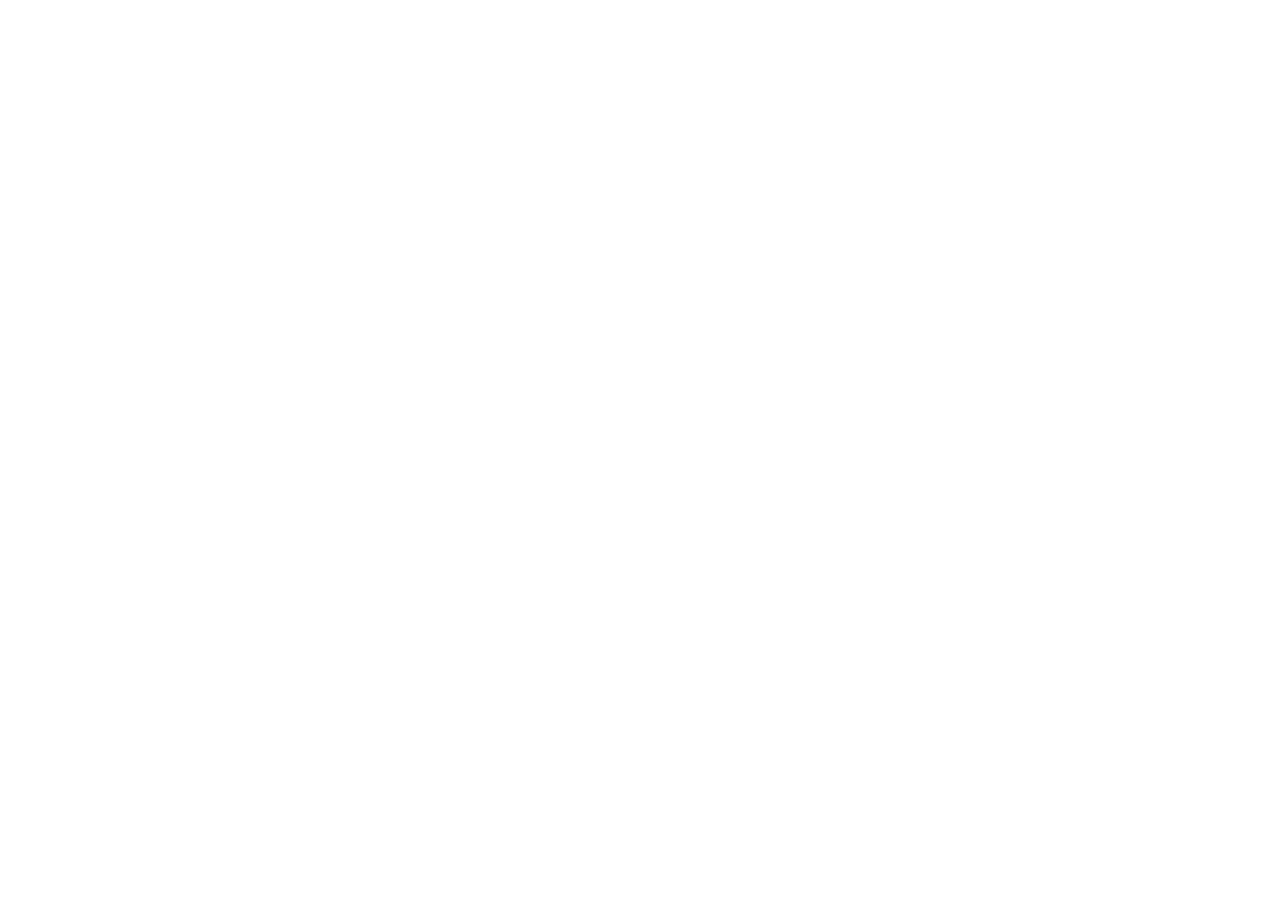
==== kontakt.html @ 18e6fe6d "add Bootstrap, navbar, new html, some css - basic style" ====
<!DOCTYPE html>
<html lang="cz">
<head>
    <meta charset="UTF-8">
    <meta http-equiv="X-UA-Compatible" content="IE=edge">
    <meta name="viewport" content="width=device-width, initial-scale=1.0">
    <title>Document</title>
</head>
<body>
    
</body>
</html>
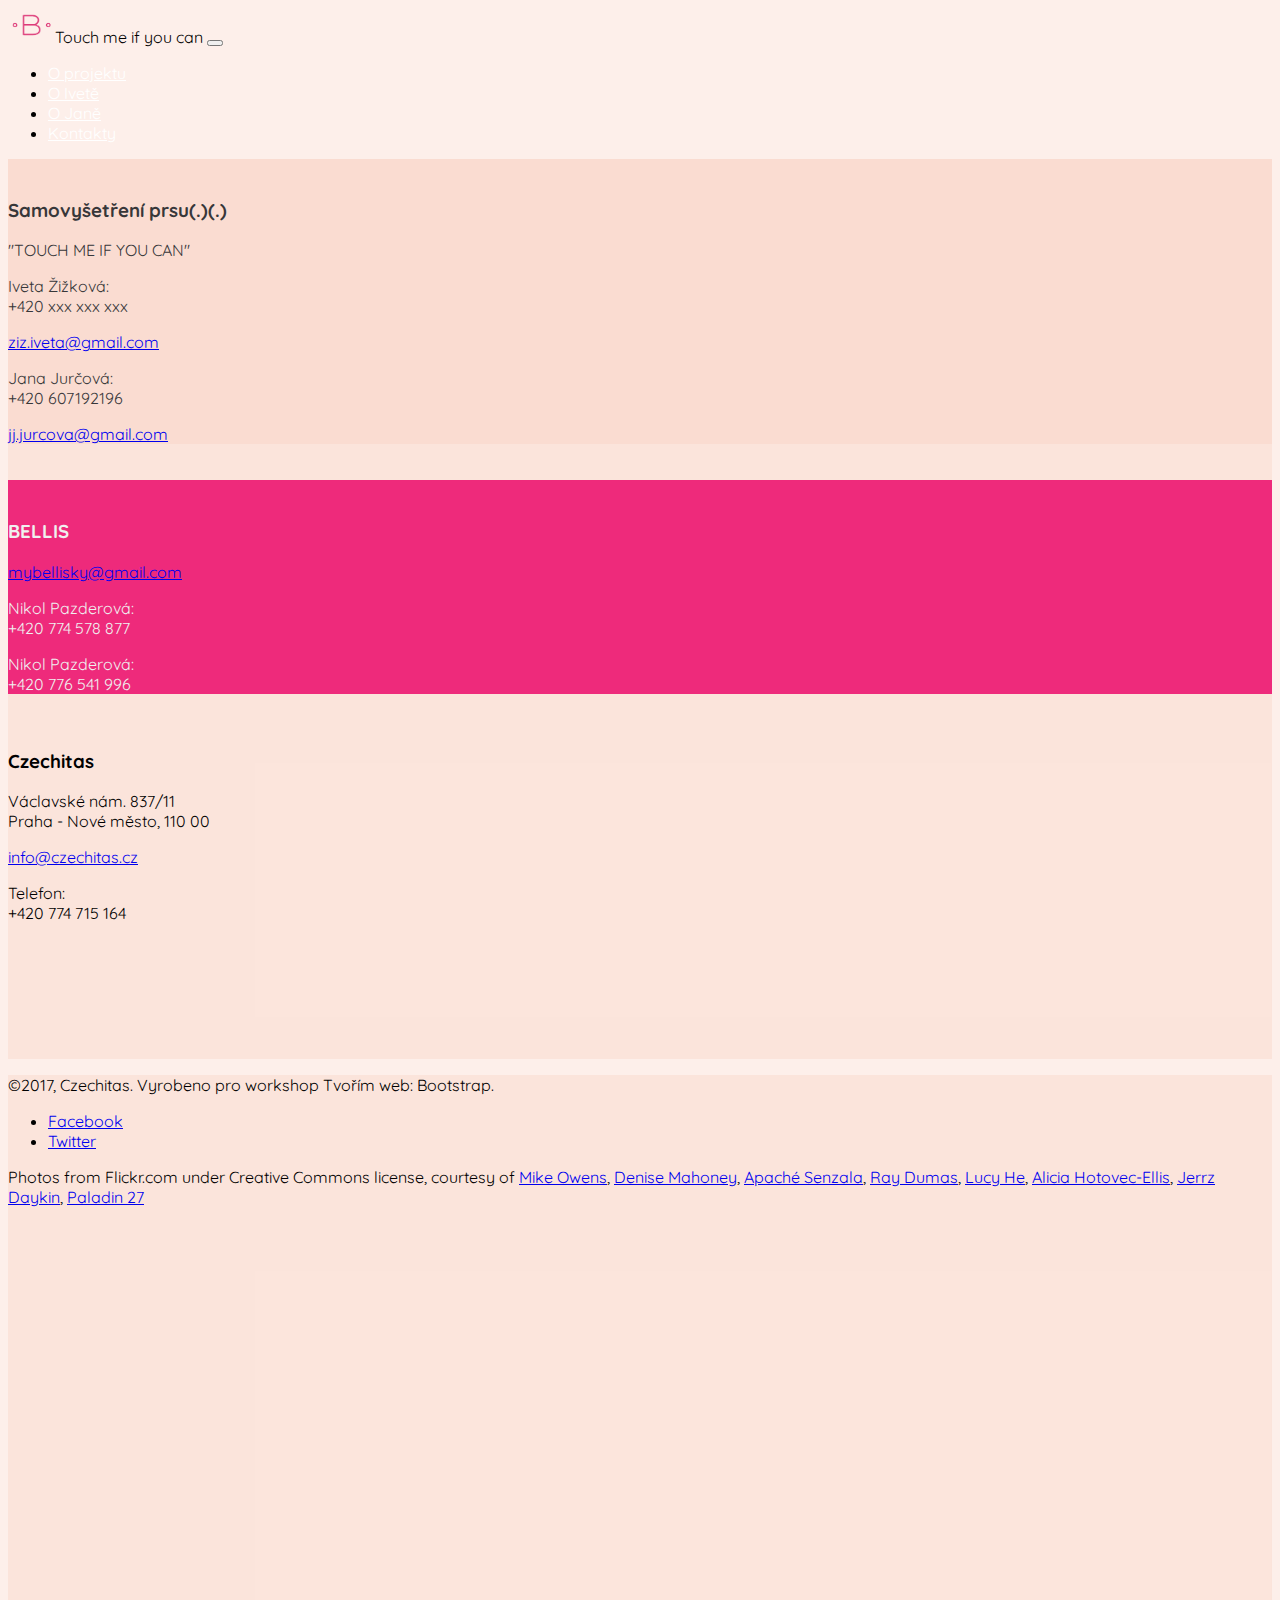
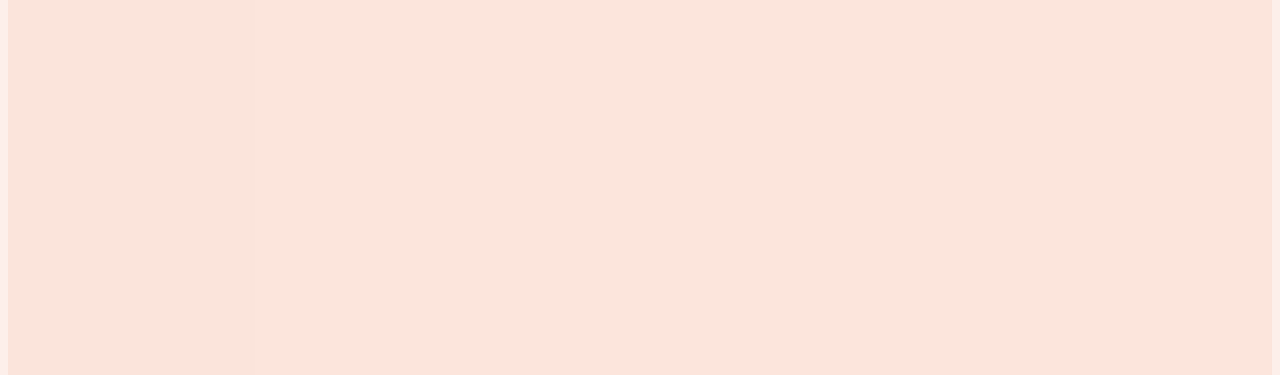
==== commit cec727b6: "more design, sectio o Janě, contact" ====
--- a/kontakt.html
+++ b/kontakt.html
@@ -1,12 +1,134 @@
 <!DOCTYPE html>
 <html lang="cz">
+
 <head>
     <meta charset="UTF-8">
     <meta http-equiv="X-UA-Compatible" content="IE=edge">
     <meta name="viewport" content="width=device-width, initial-scale=1.0">
-    <title>Document</title>
+    <title>Touch me if you can</title>
+
+    <link href="https://cdn.jsdelivr.net/npm/bootstrap@5.1.3/dist/css/bootstrap.min.css" rel="stylesheet"
+        integrity="sha384-1BmE4kWBq78iYhFldvKuhfTAU6auU8tT94WrHftjDbrCEXSU1oBoqyl2QvZ6jIW3" crossorigin="anonymous">
+
+    <link rel="stylesheet" href="style.css">
+
 </head>
+
 <body>
+    <nav class="navbar navbar-expand-lg navbar-dark bg-dark fixed-top py-0">
+        <div class="container">
+            <img class="logo" src="img/logo.png"><a class="navbar-brand d-none d-lg-block">Touch me if you can</a>
+            <button class="navbar-toggler" type="button" data-bs-toggle="collapse" data-bs-target="#navbarNav"
+                aria-controls="navbarNav" aria-expanded="false" aria-label="Toggle navigation">
+                <span class="navbar-toggler-icon"></span>
+            </button>
+            <div class="collapse navbar-collapse" id="navbarNav">
+                <ul class="navbar-nav ms-auto">
+                    <li class="nav-item">
+                        <a class="nav-link" aria-current="page" href="index.html">O projektu</a>
+                    </li>
+                    <li class="nav-item">
+                        <a class="nav-link" href="o-Ivete.html">O Ivetě</a>
+                    </li>
+                    <li class="nav-item">
+                        <a class="nav-link" href="o-Jane.html">O Janě</a>
+                    <li class="nav-item">
+                        <a class="nav-link" href="kontakt.html">Kontakty</a>
+                    </li>
+                </ul>
+            </div>
+        </div>
+    </nav>
+
+
+    <section class="py-4 mt-6 pt-5">
+        <div class="container-fluid">
     
-</body>
-</html>+    <div class="row">
+        <div id="touchMe" class="col-sm-6 col-md-4 card">
+            <br>
+            <h3>Samovyšetření prsu(.)(.)</h3>
+            <p>"TOUCH ME IF YOU CAN"</p>
+        
+            <p>Iveta Žižková:<br>+420 xxx xxx xxx </p>
+            <p><a href="mailto:ziz.iveta@gmail.com ">ziz.iveta@gmail.com</a></p>
+        
+            <p>Jana Jurčová:<br>+420 607192196</p>
+            <p><a href="mailto:jj.jurcova@gmail.com">jj.jurcova@gmail.com</a></p>
+        
+        </div>
+<br>
+        <div id="bellis" class="col-sm-6 col-md-4 card">
+            <br>
+            <h3>BELLIS</h3>
+         
+    
+            <p><a href="mailto:mybellisky@gmail.com">mybellisky@gmail.com</a></p>
+    
+            <p>Nikol Pazderová:<br>+420 774 578 877</p>
+            <p>Nikol Pazderová:<br>+420 776 541 996</p>
+        </div>
+ 
+                <div class="col-sm-6 col-md-4 card">
+                    <br>
+                    <h3>Czechitas</h3>
+                    <p>
+                        Václavské nám. 837/11<br>
+                        Praha - Nové město, 110 00
+                    </p>
+    
+                    <p><a href="mailto:info@czechitas.cz">info@czechitas.cz</a></p>
+    
+                    <p>Telefon:<br>+420 774 715 164</p>
+                    
+                </div>
+    
+                <div class="col-sm-12 col-md-4">
+                    <iframe
+                        src="https://www.google.com/maps/embed?pb=!1m14!1m8!1m3!1d10240.598848413916!2d14.416737369775392!3d50.08348379999998!3m2!1i1024!2i768!4f13.1!3m3!1m2!1s0x470b95c03c605b5f%3A0x8530b05026b3011c!2sCzechitas%20Praha!5e0!3m2!1scs!2scz!4v1652879673376!5m2!1scs!2scz"
+                        width="600" height="450" style="border:0;" allowfullscreen="" loading="lazy"
+                        referrerpolicy="no-referrer-when-downgrade"></iframe>
+                </div>
+            </div>
+        </div>
+        </div>
+    </section>
+
+   
+    </section>
+
+        <section class="py-4">
+            <div class="container-fluid">
+                <div class="row">
+                    <div class="col-10">
+                        <p>&copy;2017, Czechitas. Vyrobeno pro workshop Tvořím web: Bootstrap.</p>
+                    </div>
+                    <div class="col-2">
+                        <ul>
+                            <li><a href="https://www.facebook.com/czechitas">Facebook</a></li>
+                            <li><a href="https://twitter.com/czechitas">Twitter</a></li>
+                        </ul>
+                    </div>
+                    <p>
+                        Photos from Flickr.com under Creative Commons license, courtesy of
+                        <a href="https://www.flickr.com/photos/mike-owens/">Mike Owens</a>,
+                        <a href="https://www.flickr.com/photos/colourauthority/">Denise Mahoney</a>,
+                        <a href="https://www.flickr.com/photos/apachesenzala/">Apaché Senzala</a>,
+                        <a href="https://www.flickr.com/photos/rtdphotography/">Ray Dumas</a>,
+                        <a href="https://www.flickr.com/photos/remyhairweft/">Lucy He</a>,
+                        <a href="https://www.flickr.com/photos/aliciacody/">Alicia Hotovec-Ellis</a>,
+                        <a href="https://www.flickr.com/photos/jdaykin/">Jerrz Daykin</a>,
+                        <a href="https://www.flickr.com/photos/paladin27/">Paladin 27</a>
+                    </p>
+                </div>
+            </div>
+        </section>
+
+
+
+    <script src="https://cdn.jsdelivr.net/npm/bootstrap@5.1.3/dist/js/bootstrap.bundle.min.js"
+        integrity="sha384-ka7Sk0Gln4gmtz2MlQnikT1wXgYsOg+OMhuP+IlRH9sENBO0LRn5q+8nbTov4+1p"
+        crossorigin="anonymous"></script>
+
+
+</body>--- a/style.css
+++ b/style.css
@@ -0,0 +1,41 @@
+@import url('https://fonts.googleapis.com/css2?family=Quicksand:wght@300&display=swap');
+
+
+
+#action {
+    background-color: #ee2a7b;
+    color: #f0f0f0;
+}
+
+#bellis {
+    background-color: #ee2a7b;
+    color: #f0f0f0;
+}
+#touchMe {
+    background-color: #f9cdbd50;
+    color: #373739;
+}
+
+body {
+    font-family: 'Quicksand', sans-serif;
+}
+
+.nav-link {
+    color: white !important;
+}
+
+.nav-link:hover,
+.nav-link:focus {
+    background-color: #ee2a7b;
+}
+
+img.logo {
+    height: 35px;
+}
+
+section,
+html {
+    background-color: #f9cdbd50;
+    height: 100vh;
+}
+
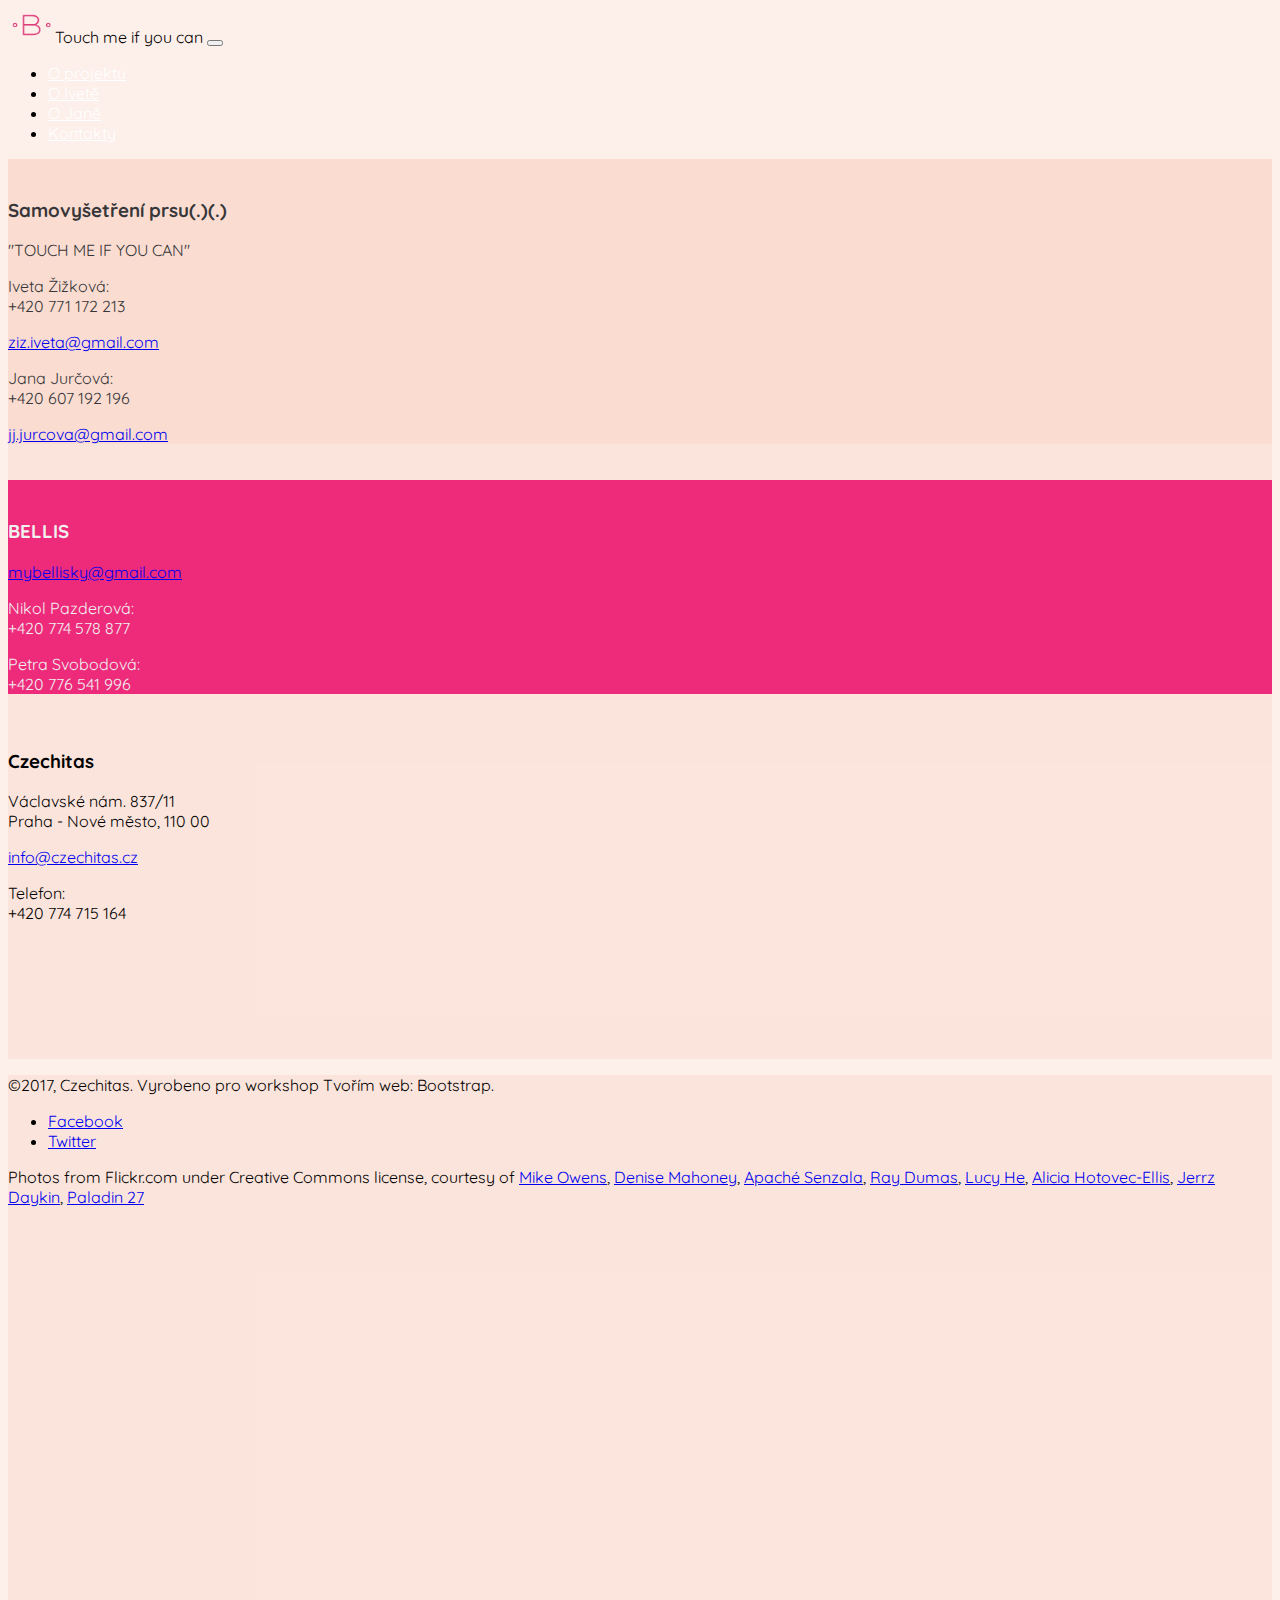
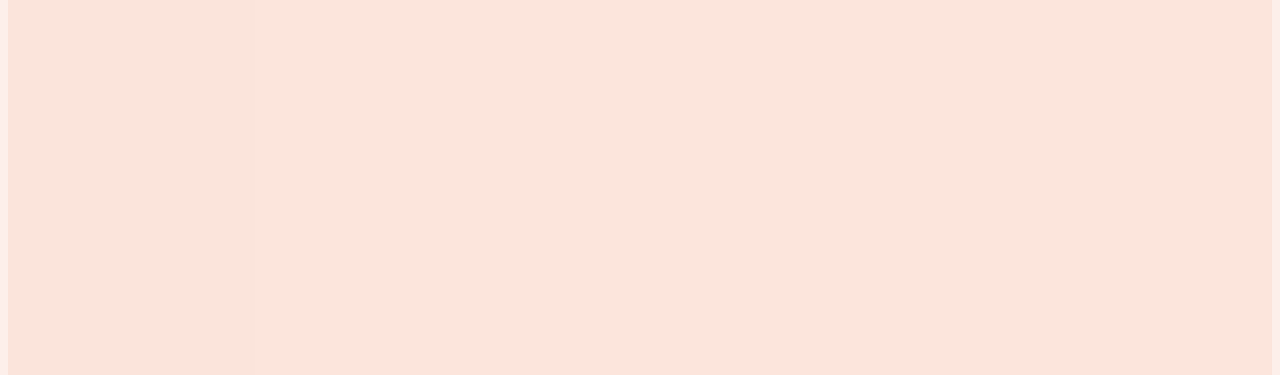
==== commit 4df52a3b: "adding photos" ====
--- a/kontakt.html
+++ b/kontakt.html
@@ -50,10 +50,10 @@
             <h3>Samovyšetření prsu(.)(.)</h3>
             <p>"TOUCH ME IF YOU CAN"</p>
         
-            <p>Iveta Žižková:<br>+420 xxx xxx xxx </p>
+            <p>Iveta Žižková:<br>+420 771 172 213 </p>
             <p><a href="mailto:ziz.iveta@gmail.com ">ziz.iveta@gmail.com</a></p>
         
-            <p>Jana Jurčová:<br>+420 607192196</p>
+            <p>Jana Jurčová:<br>+420 607 192 196</p>
             <p><a href="mailto:jj.jurcova@gmail.com">jj.jurcova@gmail.com</a></p>
         
         </div>
@@ -66,7 +66,7 @@
             <p><a href="mailto:mybellisky@gmail.com">mybellisky@gmail.com</a></p>
     
             <p>Nikol Pazderová:<br>+420 774 578 877</p>
-            <p>Nikol Pazderová:<br>+420 776 541 996</p>
+            <p>Petra Svobodová:<br>+420 776 541 996</p>
         </div>
  
                 <div class="col-sm-6 col-md-4 card">
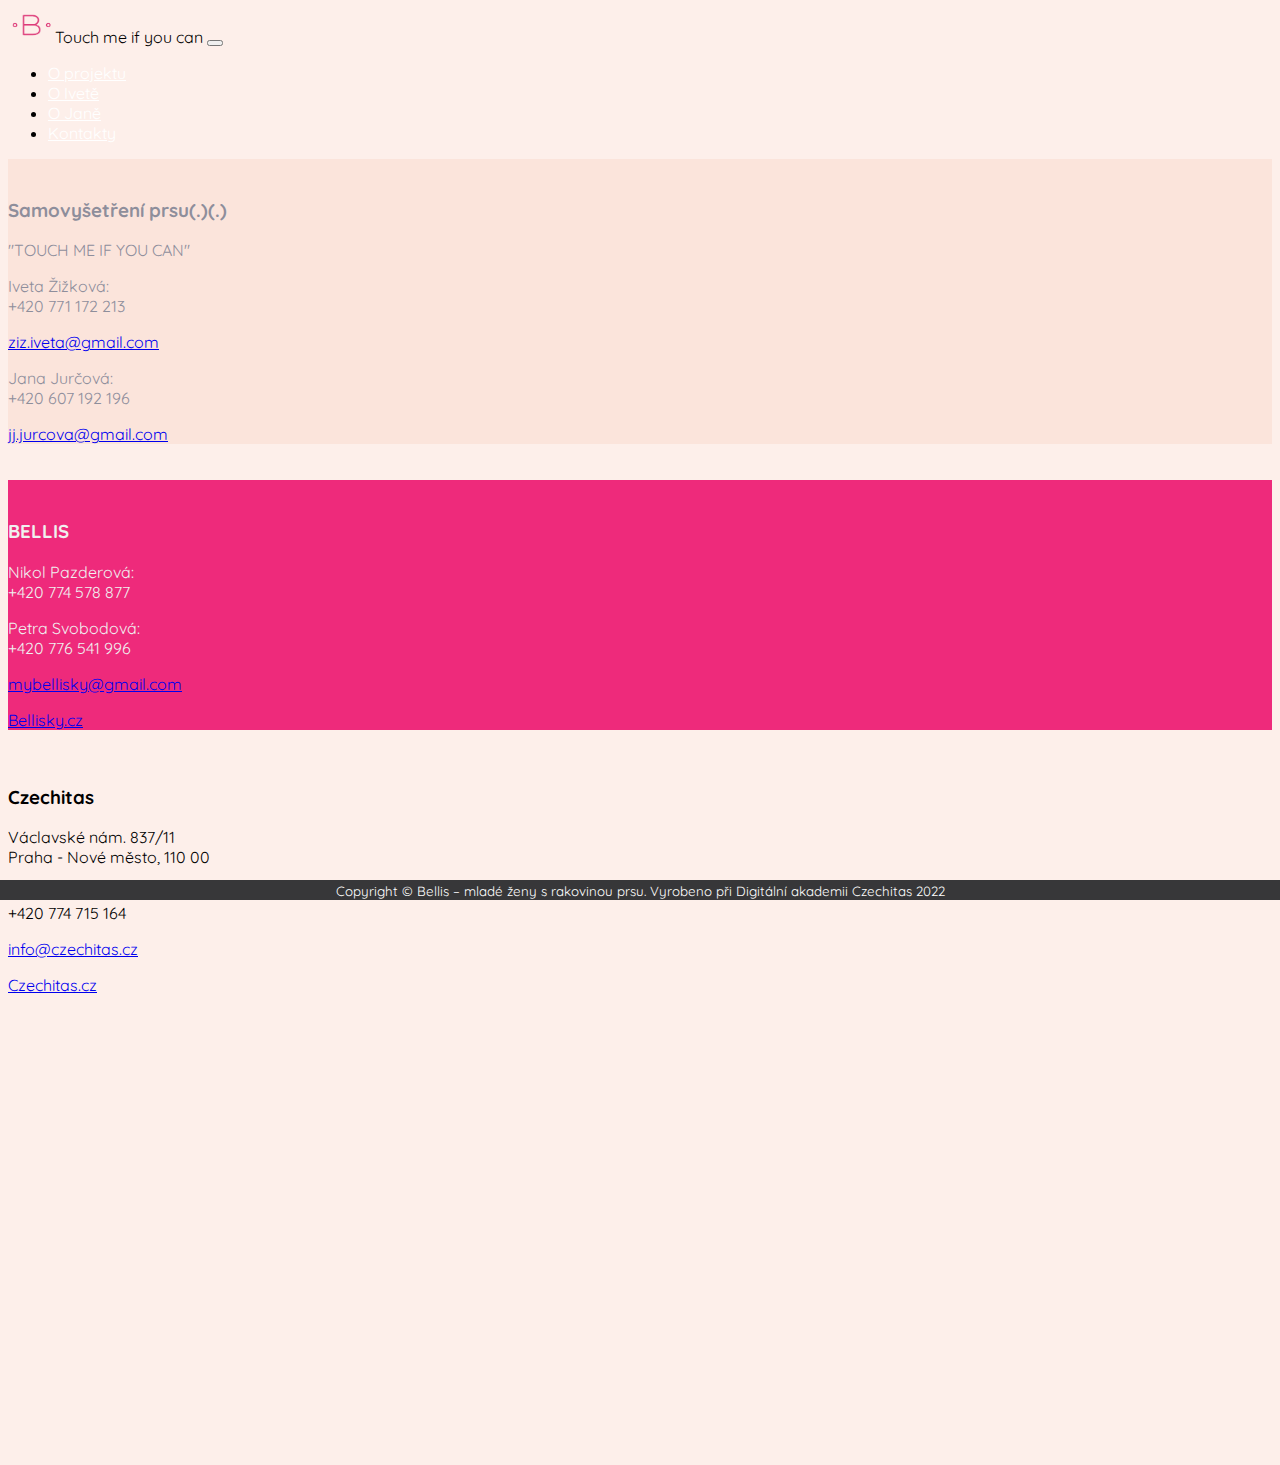
==== commit 708fd8f1: "add footer, links and a few styles" ====
--- a/kontakt.html
+++ b/kontakt.html
@@ -43,32 +43,31 @@
 
     <section class="py-4 mt-6 pt-5">
         <div class="container-fluid">
-    
-    <div class="row">
-        <div id="touchMe" class="col-sm-6 col-md-4 card">
-            <br>
-            <h3>Samovyšetření prsu(.)(.)</h3>
-            <p>"TOUCH ME IF YOU CAN"</p>
-        
-            <p>Iveta Žižková:<br>+420 771 172 213 </p>
-            <p><a href="mailto:ziz.iveta@gmail.com ">ziz.iveta@gmail.com</a></p>
-        
-            <p>Jana Jurčová:<br>+420 607 192 196</p>
-            <p><a href="mailto:jj.jurcova@gmail.com">jj.jurcova@gmail.com</a></p>
-        
-        </div>
-<br>
-        <div id="bellis" class="col-sm-6 col-md-4 card">
-            <br>
-            <h3>BELLIS</h3>
-         
-    
-            <p><a href="mailto:mybellisky@gmail.com">mybellisky@gmail.com</a></p>
-    
-            <p>Nikol Pazderová:<br>+420 774 578 877</p>
-            <p>Petra Svobodová:<br>+420 776 541 996</p>
-        </div>
- 
+
+            <div class="row">
+                <div id="touchMe" class="col-sm-6 col-md-4 card">
+                    <br>
+                    <h3>Samovyšetření prsu(.)(.)</h3>
+                    <p>"TOUCH ME IF YOU CAN"</p>
+
+                    <p>Iveta Žižková:<br>+420 771 172 213 </p>
+                    <p><a href="mailto:ziz.iveta@gmail.com ">ziz.iveta@gmail.com</a></p>
+
+                    <p>Jana Jurčová:<br>+420 607 192 196</p>
+                    <p><a href="mailto:jj.jurcova@gmail.com">jj.jurcova@gmail.com</a></p>
+
+                </div>
+                <br>
+                <div id="bellis" class="col-sm-6 col-md-4 card">
+                    <br>
+                    <h3>BELLIS</h3>
+
+                    <p>Nikol Pazderová:<br>+420 774 578 877</p>
+                    <p>Petra Svobodová:<br>+420 776 541 996</p>
+                    <p><a href="mailto:mybellisky@gmail.com">mybellisky@gmail.com</a></p>
+                    <p><a href="https://www.bellisky.cz/">Bellisky.cz</a></p>
+                </div>
+
                 <div class="col-sm-6 col-md-4 card">
                     <br>
                     <h3>Czechitas</h3>
@@ -76,13 +75,13 @@
                         Václavské nám. 837/11<br>
                         Praha - Nové město, 110 00
                     </p>
-    
+                    <p>Telefon:<br>+420 774 715 164</p>
                     <p><a href="mailto:info@czechitas.cz">info@czechitas.cz</a></p>
-    
-                    <p>Telefon:<br>+420 774 715 164</p>
-                    
+                    <p><a href="https://www.czechitas.cz/">Czechitas.cz</a></p>
+
+
                 </div>
-    
+
                 <div class="col-sm-12 col-md-4">
                     <iframe
                         src="https://www.google.com/maps/embed?pb=!1m14!1m8!1m3!1d10240.598848413916!2d14.416737369775392!3d50.08348379999998!3m2!1i1024!2i768!4f13.1!3m3!1m2!1s0x470b95c03c605b5f%3A0x8530b05026b3011c!2sCzechitas%20Praha!5e0!3m2!1scs!2scz!4v1652879673376!5m2!1scs!2scz"
@@ -94,35 +93,13 @@
         </div>
     </section>
 
-   
+
     </section>
 
-        <section class="py-4">
-            <div class="container-fluid">
-                <div class="row">
-                    <div class="col-10">
-                        <p>&copy;2017, Czechitas. Vyrobeno pro workshop Tvořím web: Bootstrap.</p>
-                    </div>
-                    <div class="col-2">
-                        <ul>
-                            <li><a href="https://www.facebook.com/czechitas">Facebook</a></li>
-                            <li><a href="https://twitter.com/czechitas">Twitter</a></li>
-                        </ul>
-                    </div>
-                    <p>
-                        Photos from Flickr.com under Creative Commons license, courtesy of
-                        <a href="https://www.flickr.com/photos/mike-owens/">Mike Owens</a>,
-                        <a href="https://www.flickr.com/photos/colourauthority/">Denise Mahoney</a>,
-                        <a href="https://www.flickr.com/photos/apachesenzala/">Apaché Senzala</a>,
-                        <a href="https://www.flickr.com/photos/rtdphotography/">Ray Dumas</a>,
-                        <a href="https://www.flickr.com/photos/remyhairweft/">Lucy He</a>,
-                        <a href="https://www.flickr.com/photos/aliciacody/">Alicia Hotovec-Ellis</a>,
-                        <a href="https://www.flickr.com/photos/jdaykin/">Jerrz Daykin</a>,
-                        <a href="https://www.flickr.com/photos/paladin27/">Paladin 27</a>
-                    </p>
-                </div>
-            </div>
-        </section>
+    <div class="footer ">
+        <small>Copyright &copy; Bellis – mladé ženy s rakovinou prsu. Vyrobeno při Digitální akademii Czechitas 2022</small>
+    </div>
+    </div>
 
 
 
--- a/style.css
+++ b/style.css
@@ -1,41 +1,48 @@
 @import url('https://fonts.googleapis.com/css2?family=Quicksand:wght@300&display=swap');
 
-
-
 #action {
-    background-color: #ee2a7b;
-    color: #f0f0f0;
+  background-color: #ee2a7b;
+  color: #f0f0f0;
 }
 
 #bellis {
-    background-color: #ee2a7b;
-    color: #f0f0f0;
+  background-color: #ee2a7b;
+  color: #f0f0f0;
 }
 #touchMe {
-    background-color: #f9cdbd50;
-    color: #373739;
+  background-color: #f9cdbd50;
+  color: #8e8e9b;
 }
 
 body {
-    font-family: 'Quicksand', sans-serif;
+  font-family: 'Quicksand', sans-serif;
 }
 
 .nav-link {
-    color: white !important;
+  color: white !important;
 }
 
 .nav-link:hover,
 .nav-link:focus {
-    background-color: #ee2a7b;
+  background-color: #ee2a7b;
 }
 
 img.logo {
-    height: 35px;
+  height: 35px;
 }
 
-section,
-html {
-    background-color: #f9cdbd50;
-    height: 100vh;
+
+body {
+  background-color: #f9cdbd50;
+  height: 100vh;
 }
 
+.footer {
+  position: fixed;
+  left: 0;
+  bottom: 0;
+  width: 100%;
+  background-color: #373739;
+  color: white;
+  text-align: center;
+}